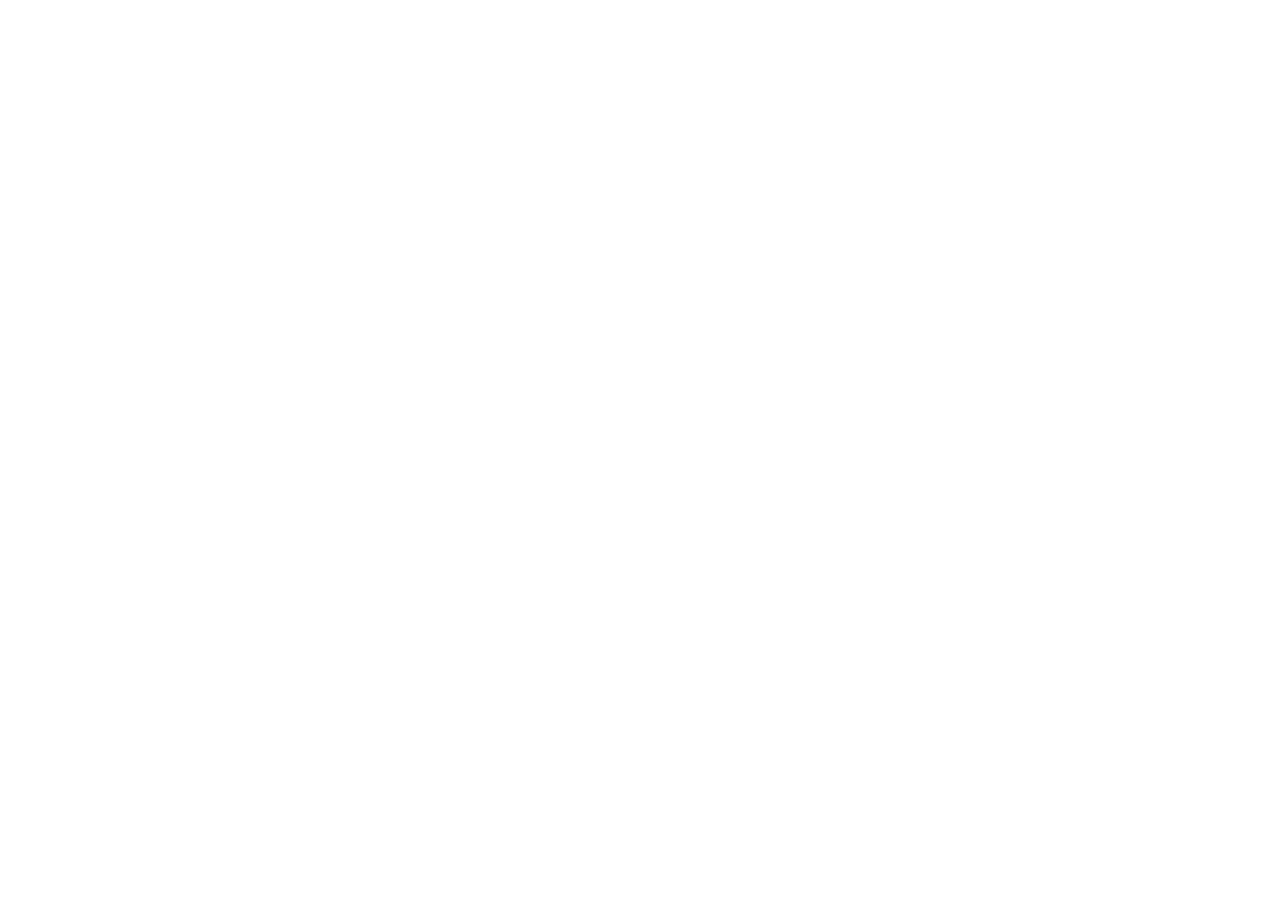
==== index.html @ 68486adb "add index page" ====
<!DOCTYPE html>
<html lang="en">
<head>
    <meta charset="UTF-8">
    <meta name="viewport" content="width=device-width, initial-scale=1.0">
    <title>Admin Page</title>
</head>
<body>
    
</body>
</html>
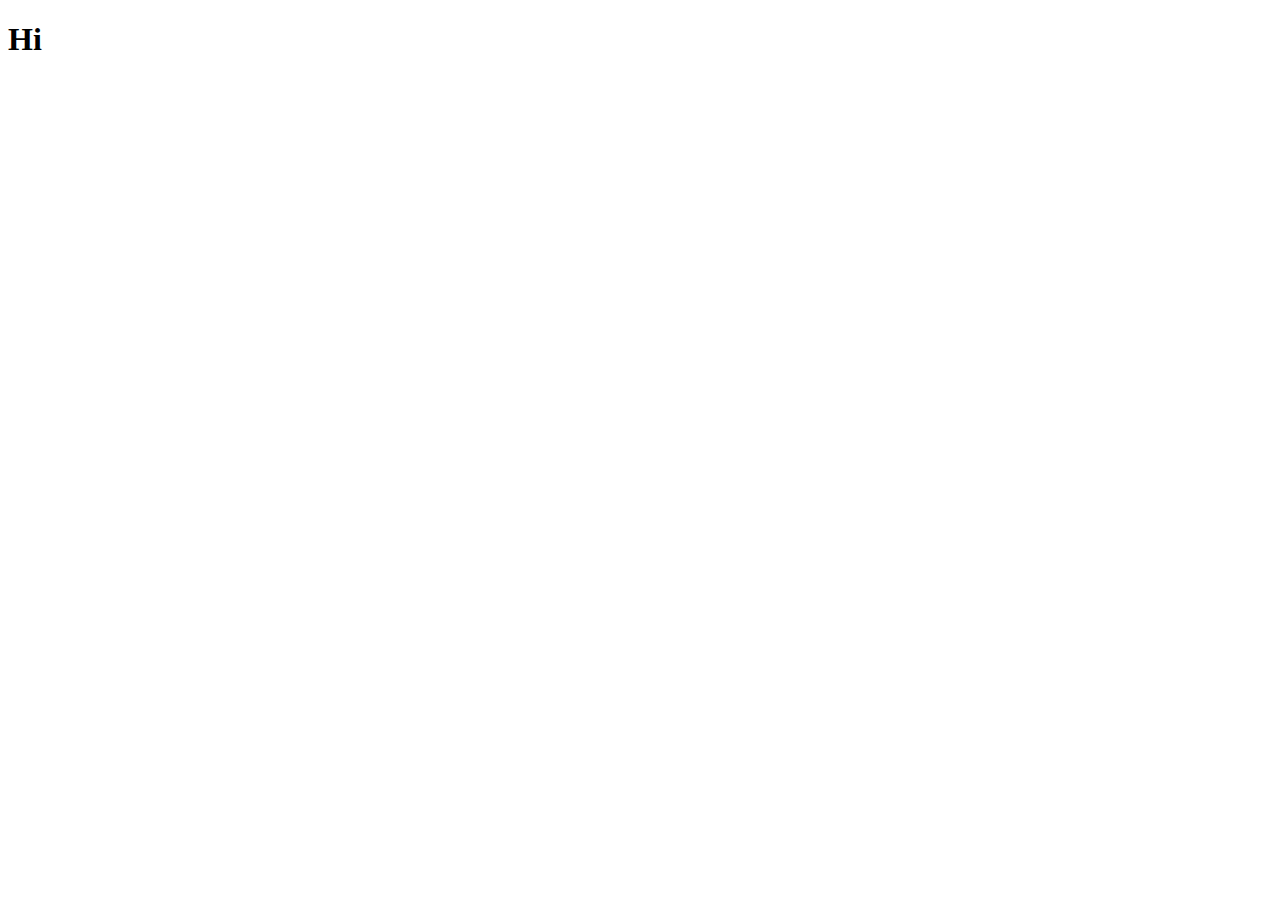
==== commit 98cde290: "." ====
--- a/index.html
+++ b/index.html
@@ -6,6 +6,6 @@
     <title>Admin Page</title>
 </head>
 <body>
-    
+    <h1>Hi</h1>
 </body>
 </html>